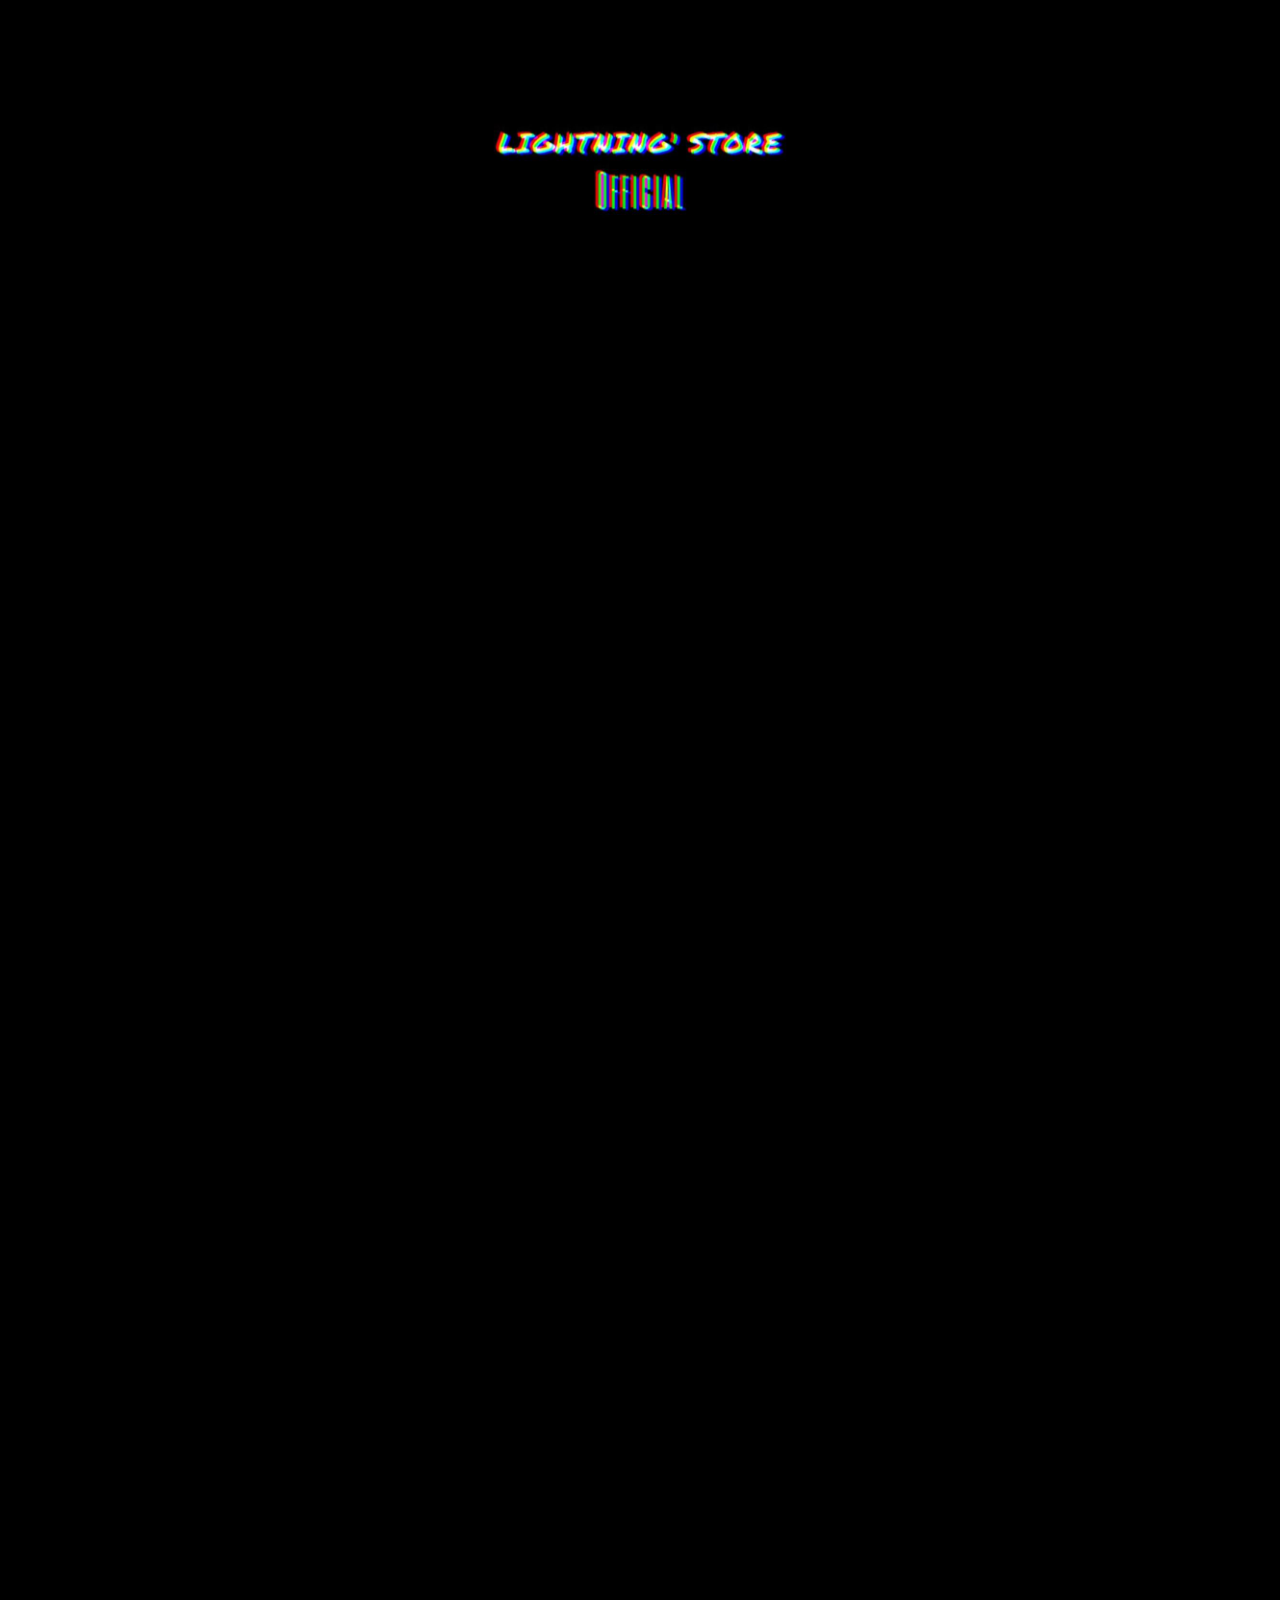
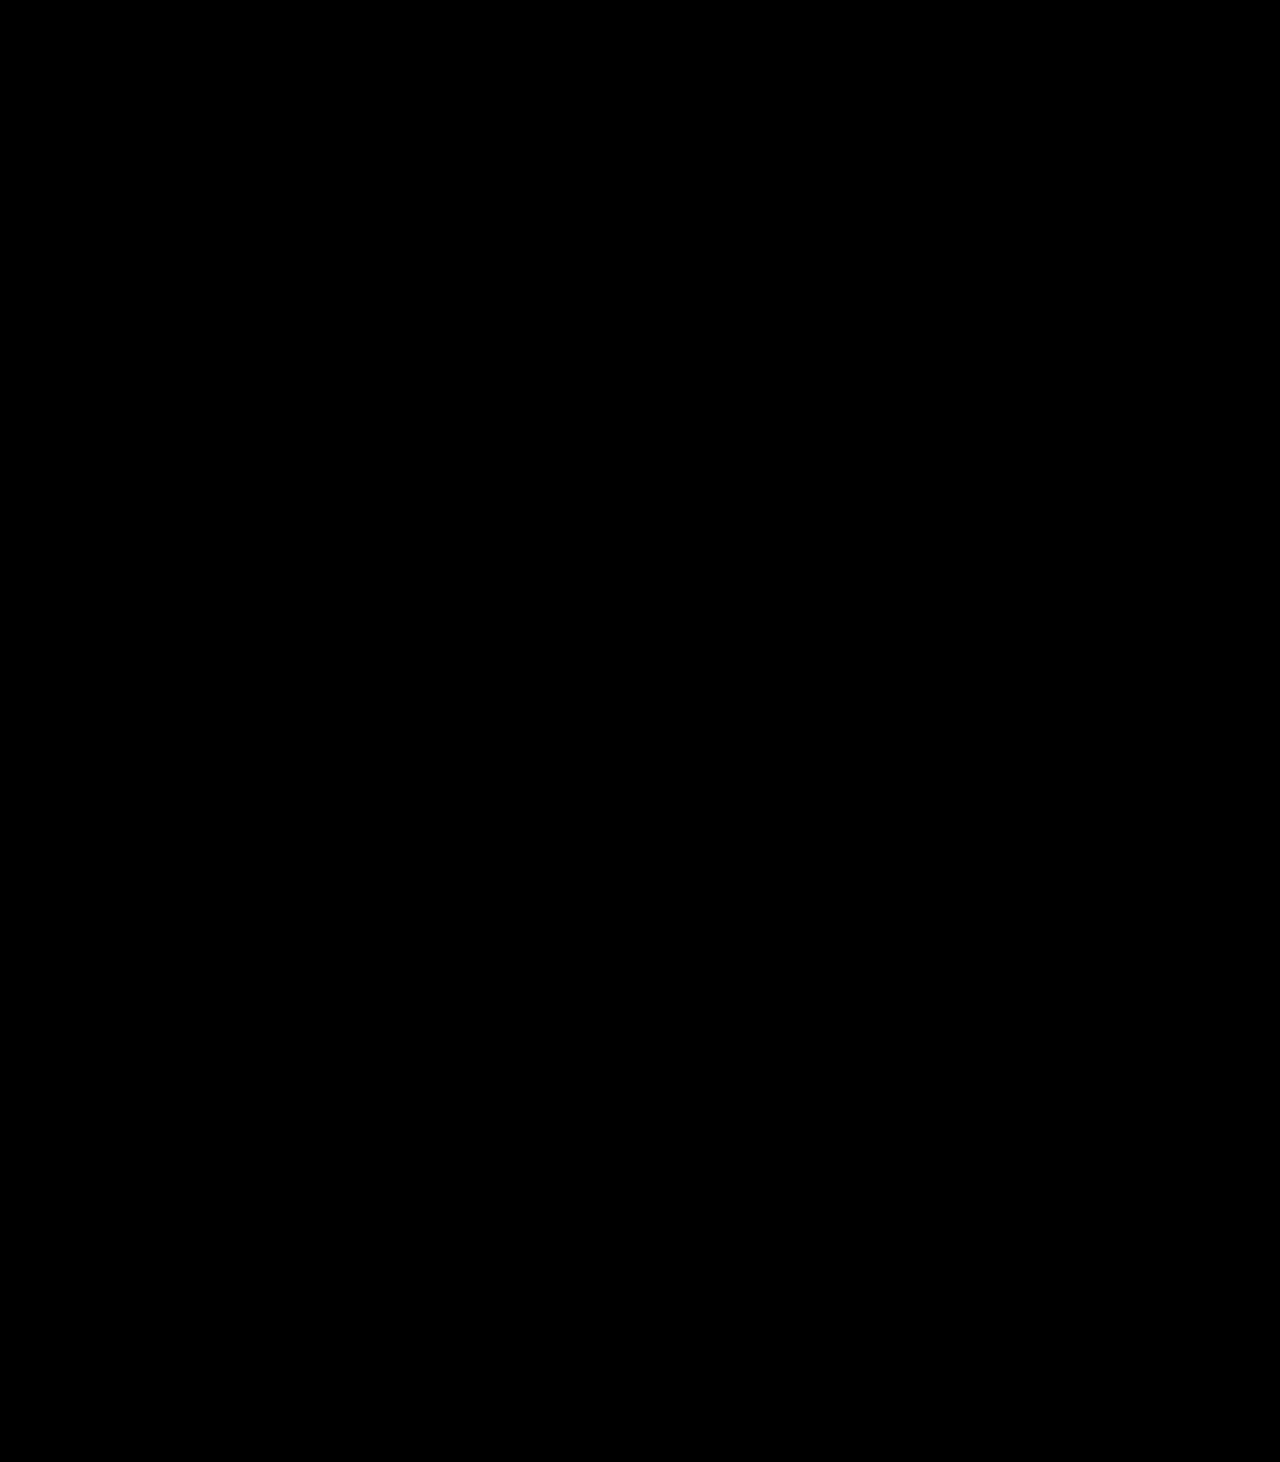
==== index.html @ 2bd5c6ef "Add files via upload" ====
<!DOCTYPE html>
    <html lang="en" dir="auto" class="body" class="scroll">
      <link href="https://fonts.googleapis.com/css2?family=Lato&display=swap" rel="stylesheet">
    <head>
      <meta charset="UTF-8">
      <meta name="viewport" content="width=device-width, initial-scale=1.0">
      <link rel="stylesheet" href="project.css">
    </body>
    </html>
    
      <meta charset="utf-8">  
    <title> lighting store|🇪🇬</title>   
<style>
.hover-effect {
    transition: transform 0.3s ease;
  }
  .hover-effect:hover {
    transform: scale(1.1);
  }
  .fade-in {
      opacity: 0;
      animation: fadeIn 2s forwards;
    }
    @keyframes fadeIn {
      to {
        opacity: 1;
      }
    }
  </style>
    </head>
    <body>
        <div class ="top-center-image">
     <img src="address.jpg" alt="lighting store" width="20%">
    </div> 
        <h1> -</h1>
        <h1> -</h1>
        <h1> -</h1>
        <h1> -</h1>
        <div class="fade-in"><h1>افضل محل لشراء الحسابات وشراء عملات العاب وتيك توك⚡</h1>
<h2><span class="highlight"> لماذا لايتج ستور🤔؟ </span></h2>
<h2>لانه آمن ومضمون💯 ويتوفر فيه جميع عملات العاب 🔥
    </h2>
    <h2>وشراء الحسابات وعملات التيك توك ولايكات السوشيال ميديا باسعر خياليه😃</h2>
    <h2><span class="highlight">كيف يمكنني شحن العاب عبر خدمتكم؟🤔</span></h2>
<h2>عن طريق تواصل مع الرقام اسفل الموقع وتس اب☎️</h2>
<h2><span class="special-word">الاكثر طلب🔥</span></h2>
<h2><spam class="special-word">car parking.1</spam></h2><a href="carparking.html"><img src="car.jpg" width="10%" class="hover-effect"></a>
<h2><spam class="special-word">roblox.2</spam></h2>
<a href="robux.html"><img src="robux.webp" width="15%" class="hover-effect"></a>
<h2><spam class="special-word">pubg.3</spam></h2>
<a href="UC.html"><img src="uc pubg.jpg" width="15%" class="hover-effect"></a>
<h2><spam class="special-word">free fire.3</spam></h2>
<a href="free fire.html"><img src="gems free fire.webp" width="15%" class="hover-effect"></a>
<h2><spam class="special-word">roblox.3</spam></h2>
<a href="robux.html"><img src="robux.webp" width="15%" class="hover-effect"></a>
<h2><spam class="special-word">web development.3</spam></h2>
<a href="web devlopment.html"><img src="web development.jpg" width="20%" class="hover-effect"></a>
<h2><spam class="special-word">tiktok.3</spam></h2>
<a href="tik tok.html"><img src="tiktok.png" width="20%" class="hover-effect"></a>
<h1>يرجى النقر هنا👇</h1>

<a href="https://chat.whatsapp.com/IRf7mRPB09FJ8g3wCva5t5" target="_blank"><h1>Group whatsup 🗨️🌐</h1></a>
<a href="tel:=+48 699 531 176" target="_blank"><h1>📞📱number owner</h1></a>
<a href="https://wa.me/message/67C4AXCDKGUEK1" target="_blank"><h1>first channel </h1></a>
<a href="https://whatsapp.com/channel/0029Vb5o6B83rZZm09ebIv32" target="_blank"><h1>second channel </h1></a>

 </body>
    
</div>

        </body>
---- project.css ----
body {
    background-color: #000000;
    color: white;
    margin: 20px;
    text-align: right; /* Right-align text for Arabic */
    direction: rtl; /* Set text direction to right-to-left */
}
h1 {
    text-align: center; /* Center-align heading */
    font-family: 'Amiri', serif; /* Arabic font for heading */
    color: #ffffff; /* Gold color for the heading */
}
.arabic-text {
    font-family: 'Cairo', serif; /* Arabic font */
}
.english-text {
    font-family: 'Lato', sans-serif; /* English font */
}


.top-center-image {
  position: absolute;
  top: 0;
  left: 50%;
  transform: translateX(-50%);
  text-align: center;
  width: 100%;
}
.highlight {
    background-color: rgb(255, 255, 255); /* Highlight color */
    color: rgb(0, 0, 0); /* Text color */
    padding: 2px 4px; /* Padding to make the highlight more noticeable */
    border-radius: 3px; /* Rounded corners for a smoother look */
}
.highlight2 {
  background-color: #738bd8; /* Highlight color */
  color: #ffffff; /* Text color */
  padding: 2px 4px; /* Padding to make the highlight more noticeable */
  border-radius: 3px; /* Rounded corners for a smoother look */
}
  .scroll {
    scroll-behavior: smooth;
  }
  

.top-center-image img {
  width: 24%;
  height: auto;
}
.special-word {
  color: rgb(255, 255, 255);
  position: relative;
  transition: color 0.3s ease;
}

.special-word:hover {
  color: rgb(43, 255, 0); /* Change the color on hover */
}

.special-word::after {
  content: attr(title);
  position: absolute;
  left: 0;
  bottom: -1.5em;
  background-color: yellow;
  padding: 5px;
  border-radius: 3px;
  white-space: nowrap;
  display: none;
}

.special-word:hover::after {
  display: block; /* Show the tooltip on hover */
}
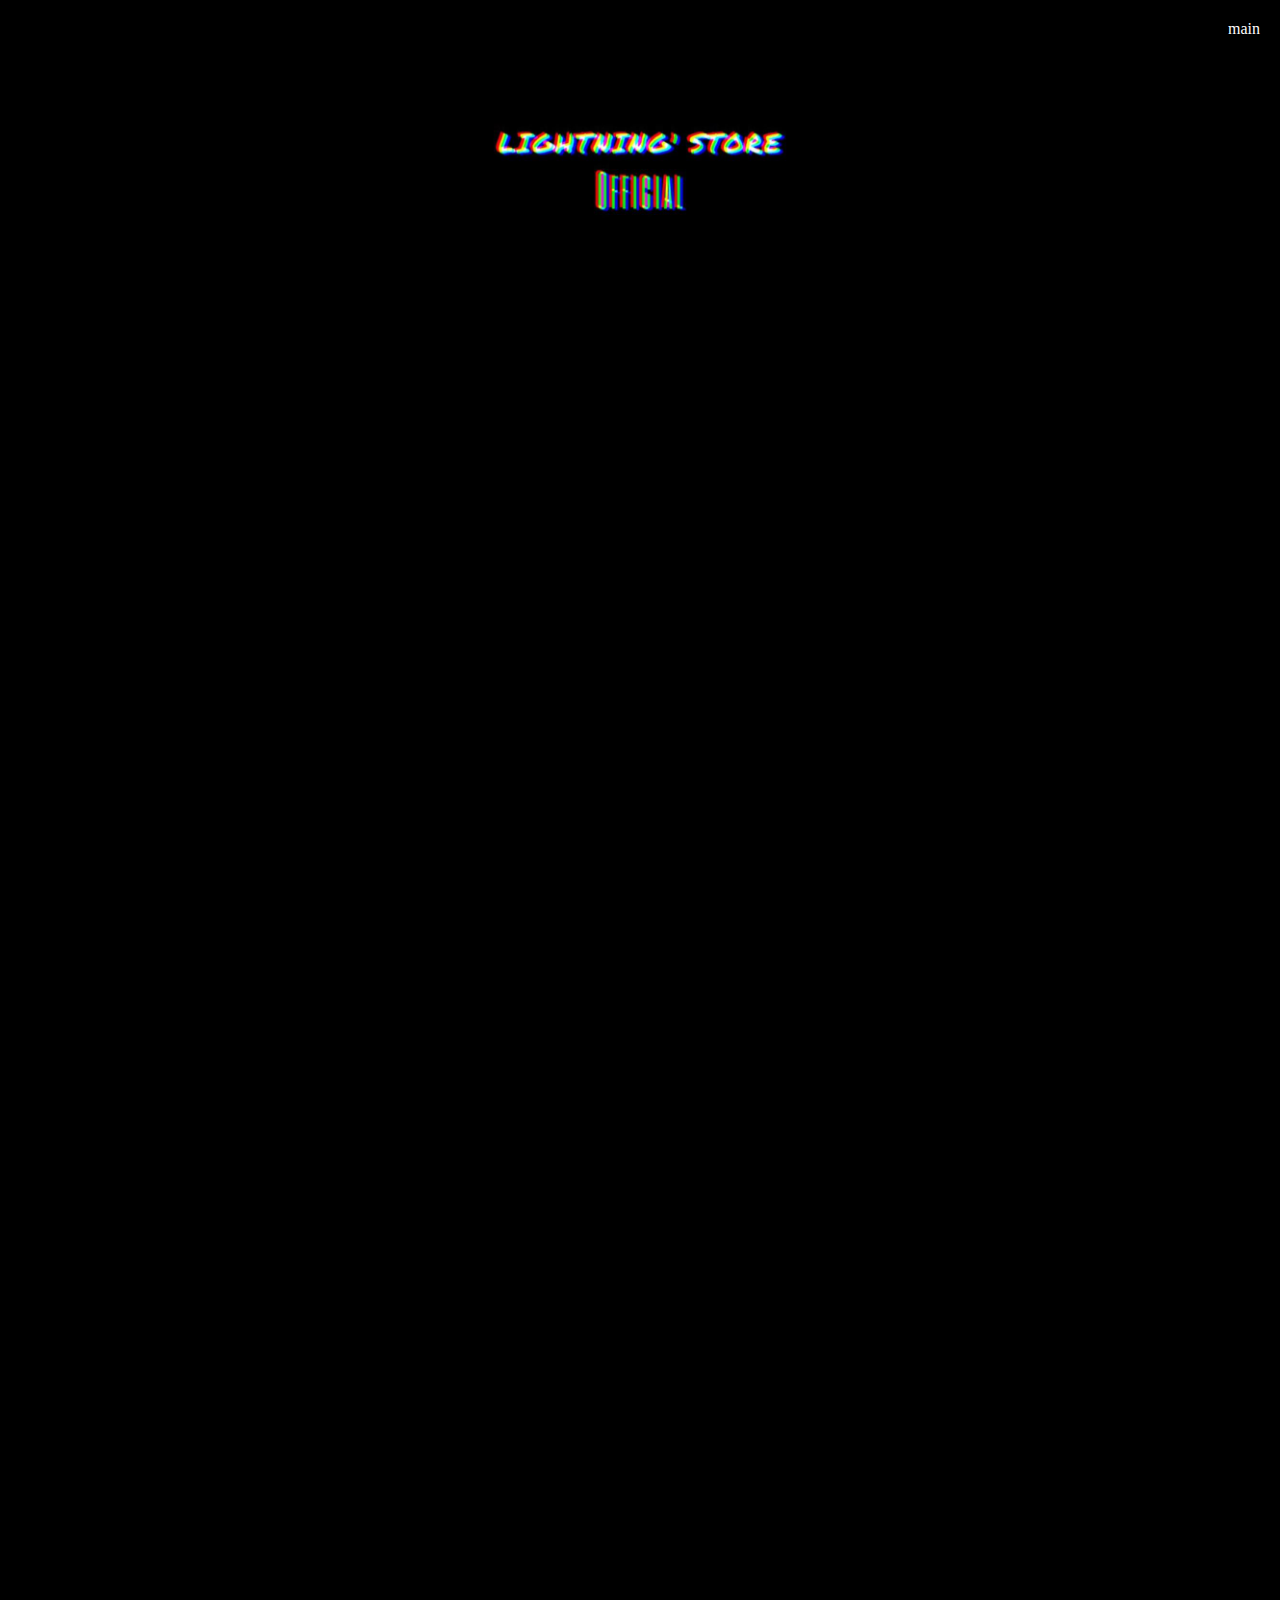
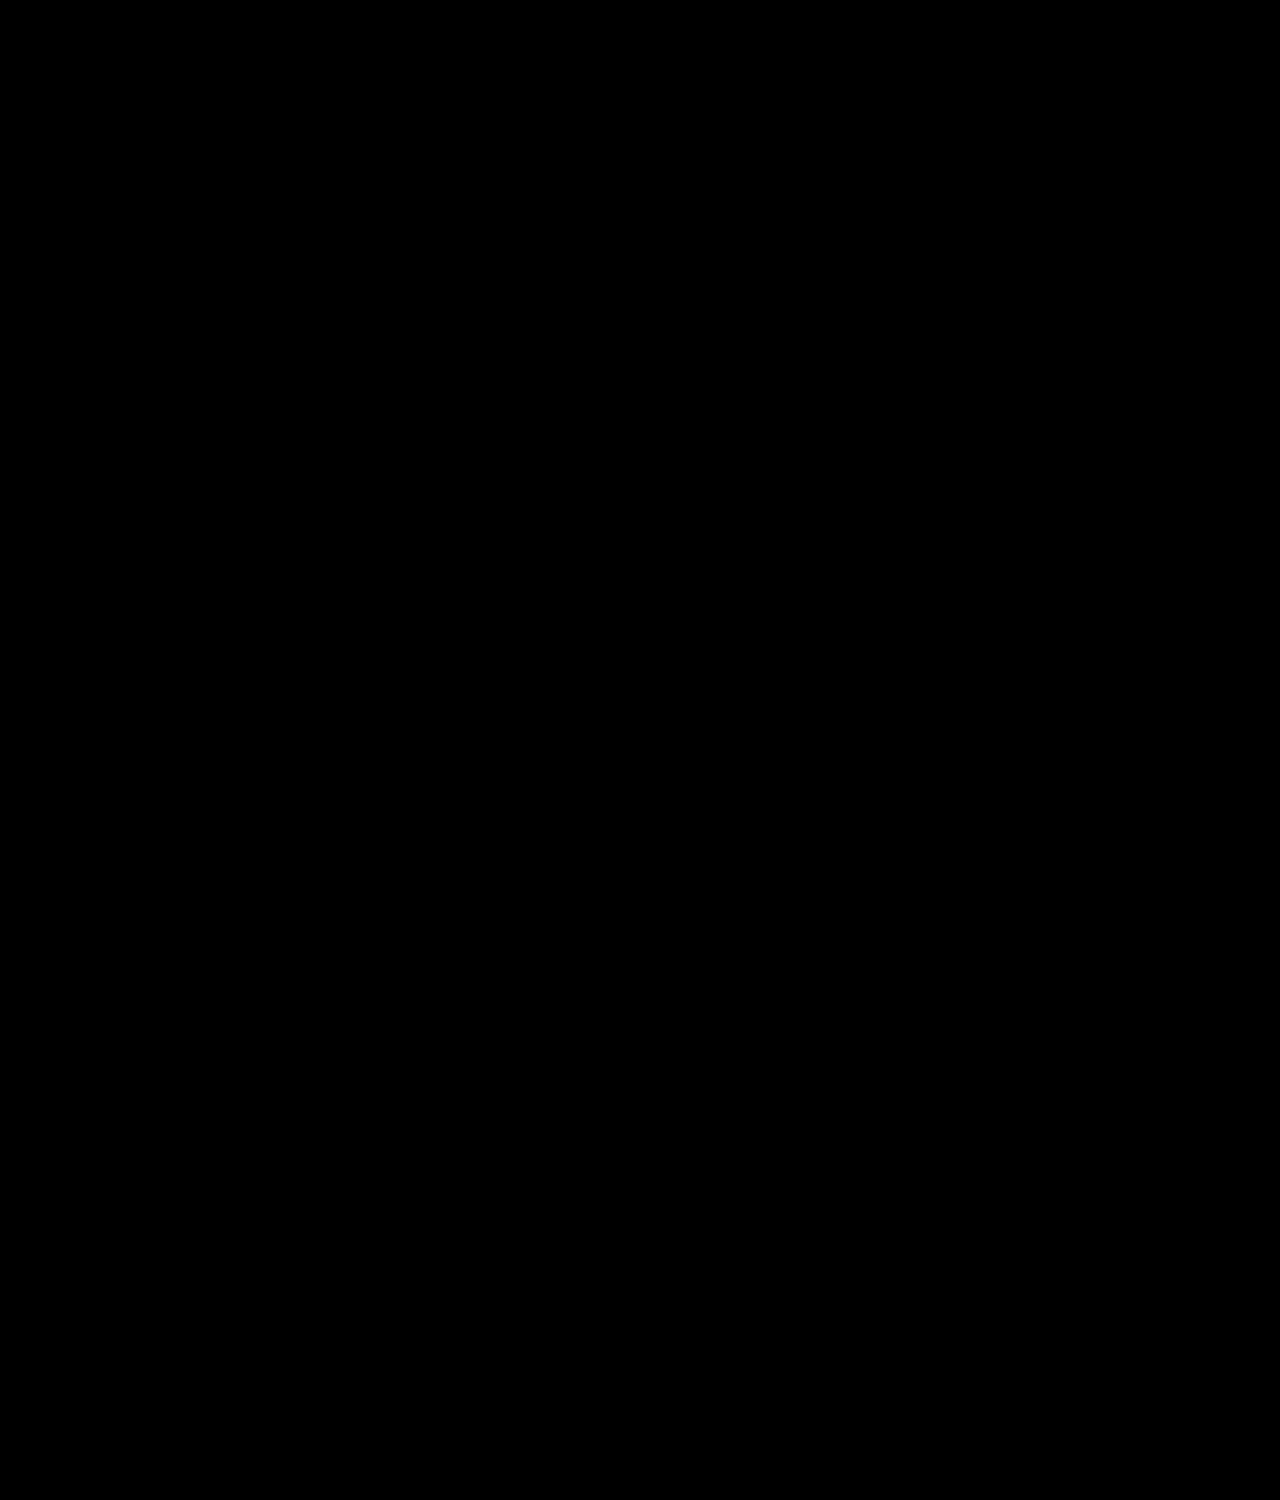
==== commit 7a2bc5ef: "Update index.html" ====
--- a/index.html
+++ b/index.html
@@ -1,5 +1,6 @@
 
     <!DOCTYPE html>
+main
     <html lang="en" dir="auto" class="body" class="scroll">
       <link href="https://fonts.googleapis.com/css2?family=Lato&display=swap" rel="stylesheet">
     <head>
@@ -69,4 +70,4 @@
     
 </div>
 
-        </body>+        </body>
